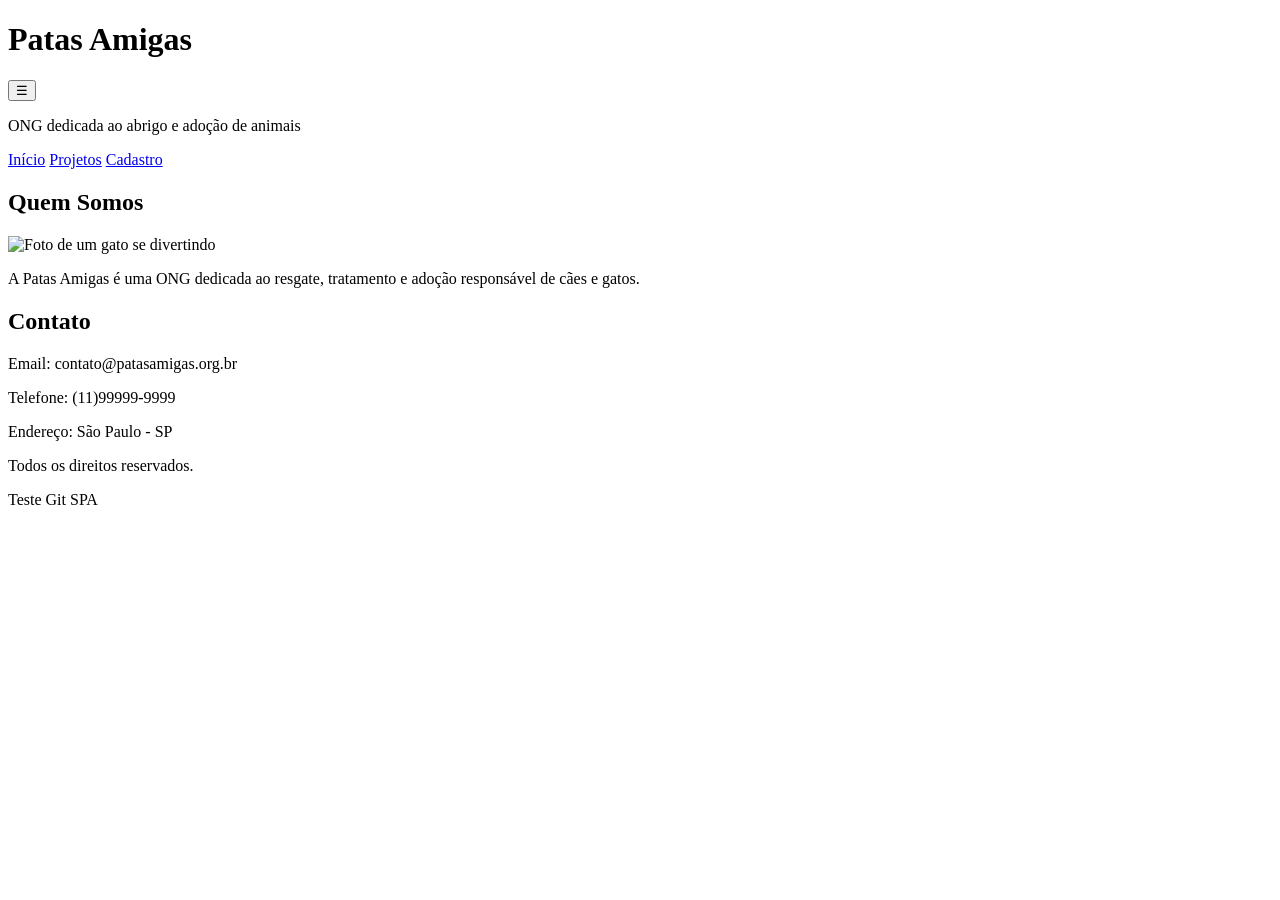
==== index.html @ c25729ca "feat: versão inicial do projeto patas amigas" ====
<!DOCTYPE html>

<html lang="pt-BR">

<head>

<title>Patas Amigas</title>

<link rel="stylesheet" href="css/style.css">

</head>

<body>

<header>

<h1>Patas Amigas</h1>

<button class="menu-mobile">

☰

</button>

<p>ONG dedicada ao abrigo e adoção de animais</p>

<nav>

<a href="#index">Início</a>

<a href="#projetos">Projetos</a>

<a href="#cadastro">Cadastro</a>

</nav>

</header>

<main>

<div id="conteudo">

<section>

<h2>Quem Somos</h2>

<img src="imagens/gato.jpg" alt="Foto de um gato se divertindo">

<p>A Patas Amigas é uma ONG dedicada ao resgate, tratamento e adoção responsável de cães e gatos.</p>

<h2>Contato</h2>

<p>Email: contato@patasamigas.org.br</p>

<p>Telefone: (11)99999-9999</p>

<p>Endereço: São Paulo - SP</p>

</section>

</div>

</main>

<footer>

<p>Todos os direitos reservados.</p>

</footer>

<script src="js/router.js"></script>

<script src="js/validacao.js"></script>

<script src="js/storage.js"></script>

<script src="js/app.js"></script>



</body>

</html>

<!-- Funcionalidade SPA -->

<p>Teste Git SPA</p>
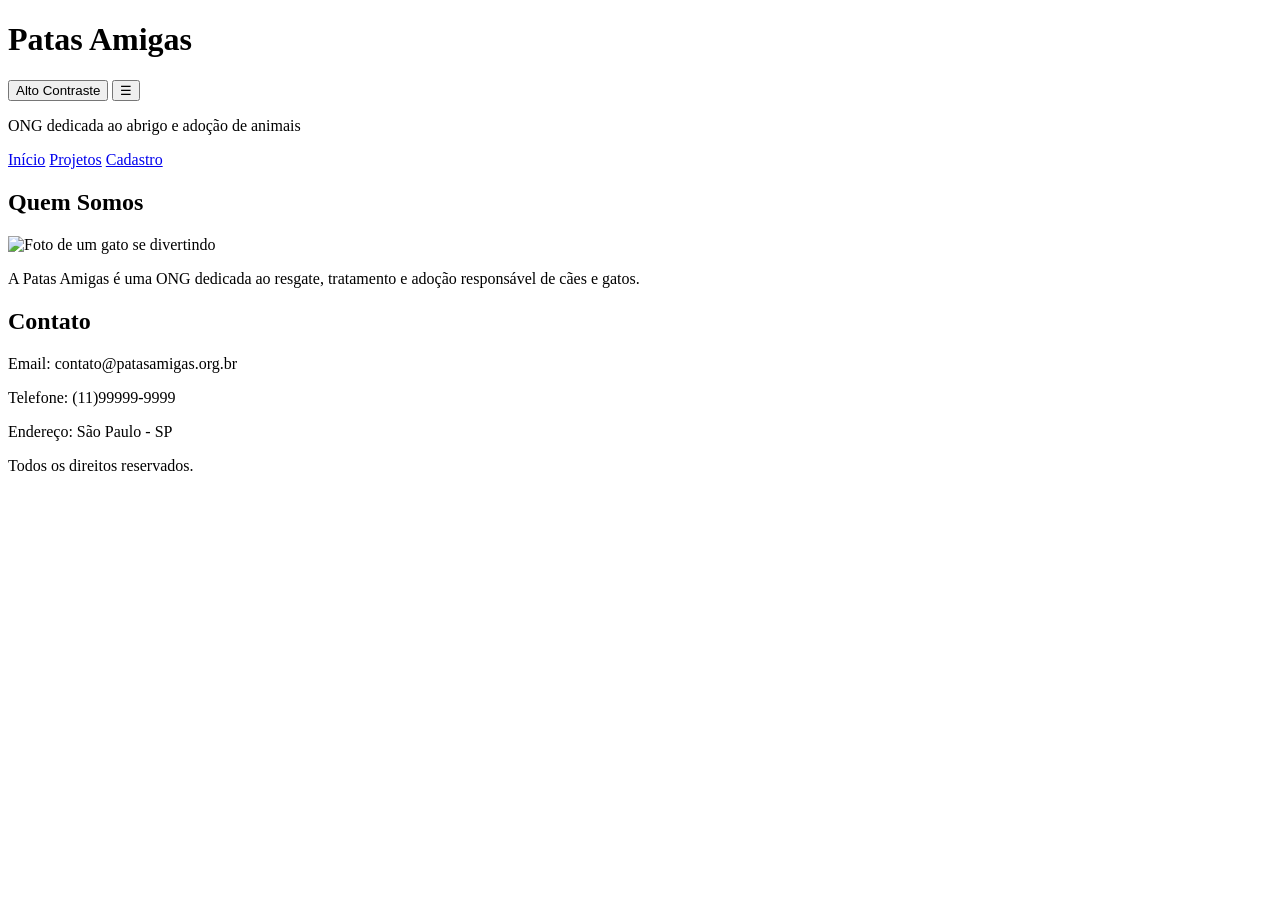
==== commit 678f0594: "fix: corrige caminhos para github pages" ====
--- a/index.html
+++ b/index.html
@@ -15,6 +15,8 @@
 <header>
 
 <h1>Patas Amigas</h1>
+
+<button id="contraste">Alto Contraste</button>
 
 <button class="menu-mobile">
 
@@ -80,8 +82,4 @@
 
 </body>
 
-</html>
-
-<!-- Funcionalidade SPA -->
-
-<p>Teste Git SPA</p>+</html>
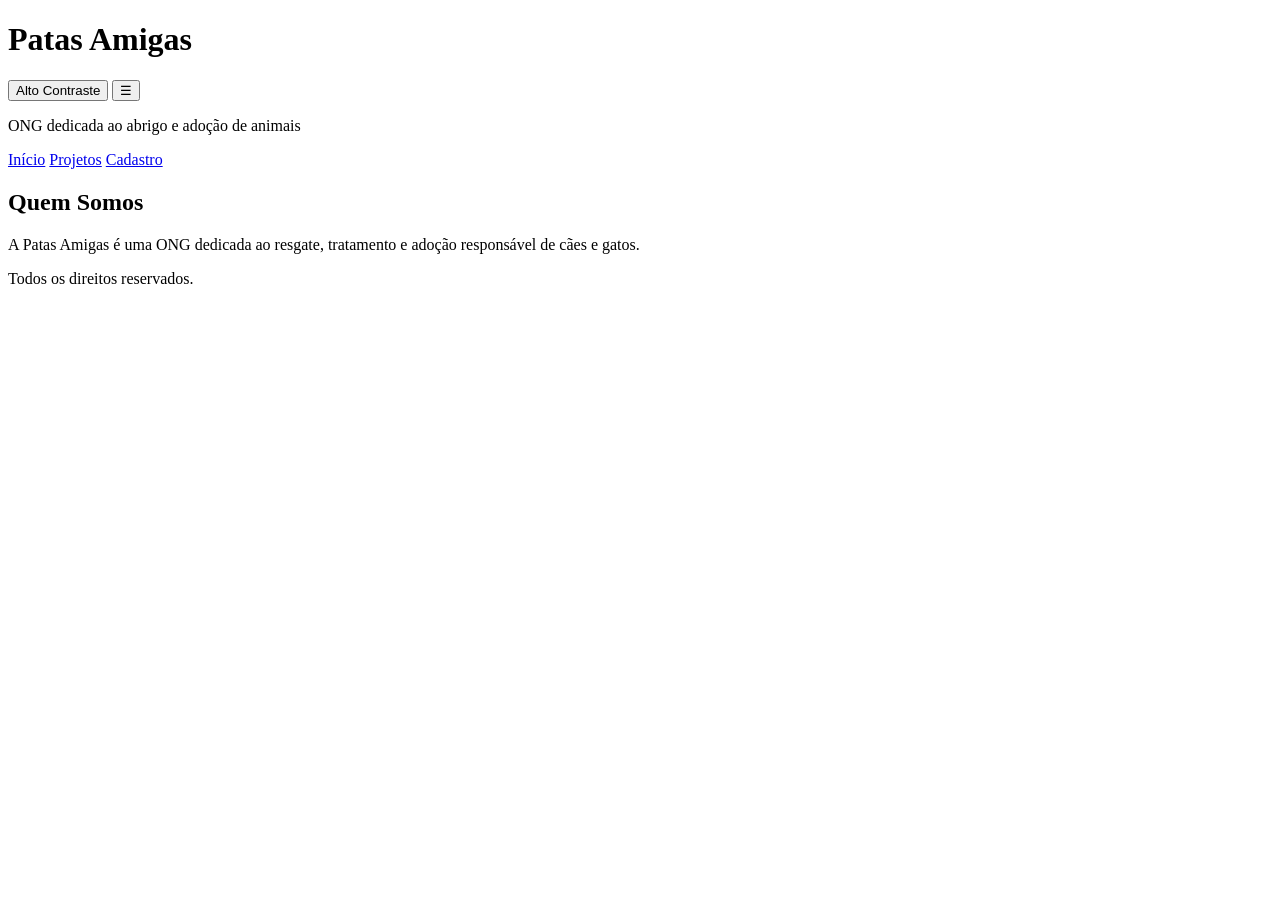
==== commit 4fef3f81: "fix: corrige caminhos para github pages" ====
--- a/index.html
+++ b/index.html
@@ -46,7 +46,7 @@
 
 <h2>Quem Somos</h2>
 
-<img src="imagens/gato.jpg" alt="Foto de um gato se divertindo">
+<img src="Imagens/gato.jpg" alt="Foto de um gato se divertindo">
 
 <p>A Patas Amigas é uma ONG dedicada ao resgate, tratamento e adoção responsável de cães e gatos.</p>
 
@@ -70,13 +70,13 @@
 
 </footer>
 
-<script src="js/router.js"></script>
+<script src="JS/router.js"></script>
 
-<script src="js/validacao.js"></script>
+<script src="JS/validacao.js"></script>
 
-<script src="js/storage.js"></script>
+<script src="JS/storage.js"></script>
 
-<script src="js/app.js"></script>
+<script src="JS/app.js"></script>
 
 
 
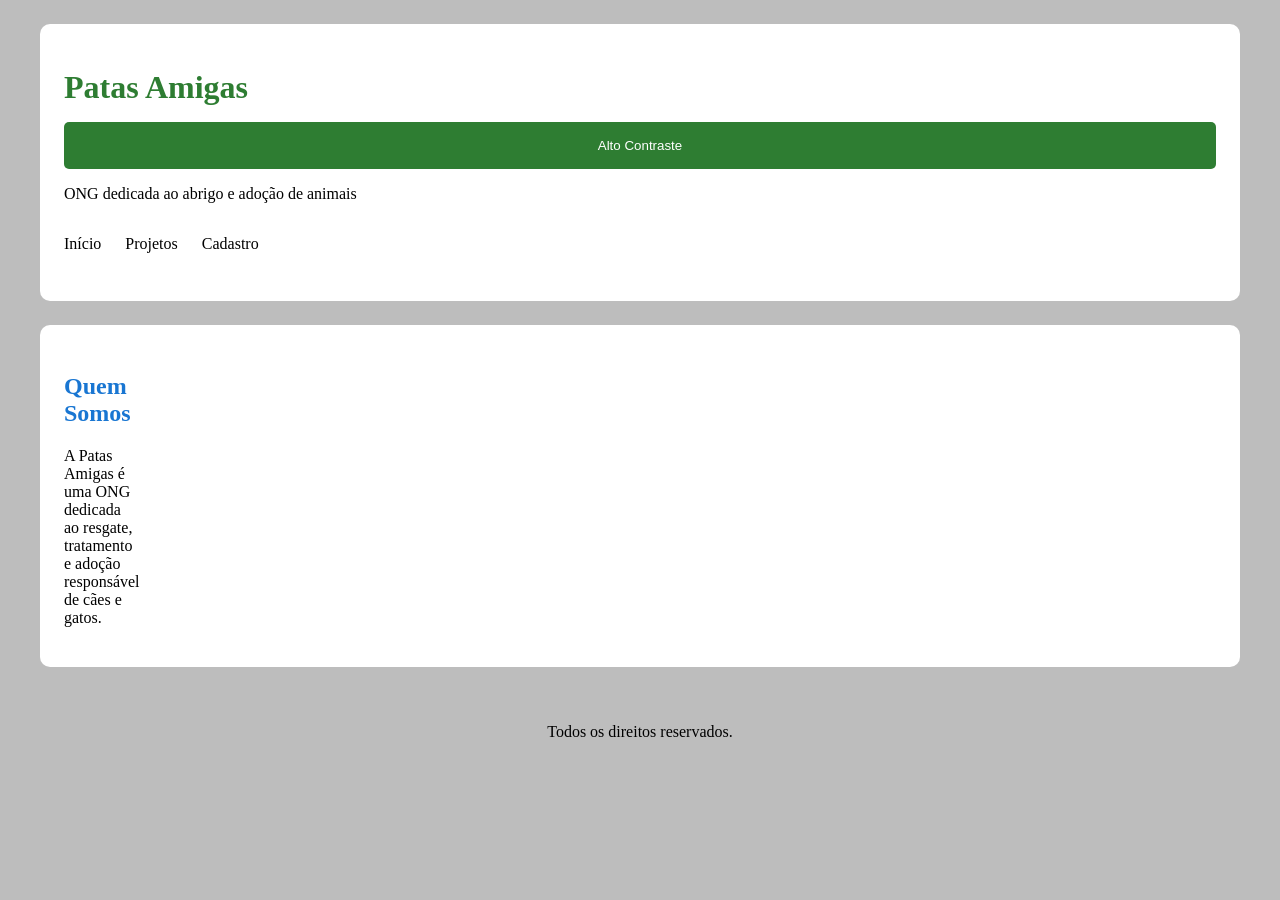
==== commit 95992c56: "fix: corrige caminho do css" ====
--- a/index.html
+++ b/index.html
@@ -6,7 +6,7 @@
 
 <title>Patas Amigas</title>
 
-<link rel="stylesheet" href="css/style.css">
+<link rel="stylesheet" href="CSS/style.css">
 
 </head>
 
--- a/CSS/style.css
+++ b/CSS/style.css
@@ -0,0 +1,408 @@
+:root {
+
+--cor-principal: #2E7D32;
+--cor-secundaria: #66BB6A;
+--cor-destaque: #FB8C00;
+--cor-azul: #1976D2;
+
+--cor-branca: #FFFFFF;
+--cor-cinza-claro: #BDBDBD;
+--cor-cinza-escuro: #424242;
+--cor-preta: #000000;
+
+--titulo-grande: 32px;
+--titulo-medio: 28px;
+--titulo-secao: 24px;
+--texto-padrao: 16px;
+--texto-pequeno: 14px;
+
+--espaco-pequeno: 8px;
+--espaco-medio: 16px;
+--espaco-grande: 24px;
+--espaco-extra: 32px;
+--espaco-gigante: 48px;
+}
+
+body {background-color: var(--cor-cinza-claro);
+
+padding: var(--espaco-grande);
+
+}
+
+p {
+
+font-size: var(--texto-padrao);
+
+}
+
+img {
+
+width: 30%;
+
+border-radius: 10px;
+
+}
+
+nav {
+
+display: flex;
+
+gap: var(--espaco-medio);
+
+margin-top: var(--espaco-medio);
+
+margin-bottom: var(--espaco-grande);
+
+font-size: var(--texto-padrao);
+
+}
+
+h1 {
+
+color: var(--cor-principal);
+
+font-size: var(--titulo-grande);
+
+margin-bottom: var(--espaco-medio);
+
+}
+
+h2 {
+
+color: var(--cor-azul);
+
+font-size: var(--titulo-secao);
+
+margin-top: var(--espaco-grande);
+
+}
+
+a {
+
+color: var(--cor-preta);
+
+text-decoration: none;
+
+margin-right: var(--espaco-pequeno);
+
+}
+
+header {
+
+display: flex;
+
+flex-direction: column;
+
+background-color: var(--cor-branca);
+
+padding: var(--espaco-grande);
+
+border-radius: 10px;
+
+margin-bottom: var(--espaco-grande);
+
+}
+
+main {
+
+background-color: var(--cor-branca);
+
+padding: var(--espaco-grande);
+
+border-radius: 10px;
+
+display: grid;
+
+grid-template-columns: repeat(12, 1fr);
+
+gap: var(--espaco-grande);
+
+}
+
+section {
+
+grid-column: span 12;
+
+}
+
+@media (max-width: 768px) {
+
+img {
+
+width: 100%;
+
+}
+
+}
+
+@media (max-width: 600px) {
+
+.menu-mobile {
+
+display: block;
+
+}
+
+body {
+
+padding: var(--espaco-medio);
+
+}
+
+nav {
+
+display: none;
+
+}
+
+}
+
+@media (max-width: 480px) {
+
+h1 {
+
+font-size: 24px;
+
+}
+
+}
+
+@media (max-width: 900px) {
+
+img {
+
+width: 50%;
+
+}
+
+}
+
+body.dark-mode {
+
+background-color: #121212;
+
+color: #ffffff;
+}
+
+@media (min-width: 1200px) {
+
+body {
+
+max-width: 1200px;
+margin: auto;
+
+}
+
+}
+
+footer {
+
+margin-top: var(--espaco-grande);
+
+padding: var(--espaco-medio);
+
+text-align: center;
+
+}
+
+form {
+
+display: flex;
+
+flex-direction: column;
+
+}
+
+a:hover {
+
+cursor: pointer;
+
+color: var(--cor-principal);
+
+}
+
+button {
+
+background-color: var(--cor-principal);
+
+color: var(--cor-branca);
+
+padding: var(--espaco-medio);
+
+border: none;
+
+border-radius: 5px;
+
+}
+
+button:hover {
+
+cursor: pointer;
+
+background-color: var(--cor-secundaria);
+
+}
+
+input {
+
+padding: var(--espaco-pequeno);
+
+margin-bottom: var(--espaco-medio);
+
+border-radius: 5px;
+
+border: 1px solid var(--cor-cinza-escuro);
+
+}
+
+input:focus {
+
+border: 2px solid var(--cor-azul);
+
+outline: none;
+
+}
+
+.card {
+
+background-color: var(--cor-branca);
+
+padding: var(--espaco-grande);
+
+border-radius: 10px;
+
+margin-bottom: var(--espaco-grande);
+
+border: 1px solid var(--cor-cinza-escuro);
+
+}
+
+.card:hover {
+
+background-color: var(--cor-cinza-claro);
+
+cursor: pointer;
+
+}
+
+button:active {
+
+background-color: var(--cor-destaque);
+
+}
+
+input:valid {
+
+border:2px solid var(--cor-principal);
+
+}
+
+input:invalid {
+
+border: 2px solid red;
+
+}
+
+.menu-mobile {
+
+display: none;
+
+background-color: var(--cor-principal);
+
+color: var(--cor-branca);
+
+padding: var(--espaco-pequeno);
+
+border: none;
+
+border-radius: 5px;
+
+}
+
+
+.badge {
+
+background-color: var(--cor-destaque);
+
+color: var(--cor-branca);
+
+padding: var(--espaco-pequeno);
+
+border-radius: 5px;
+
+font-size: var(--texto-pequeno);
+
+display: inline-block;
+
+margin-left: var(--espaco-pequeno);
+
+}
+
+.alerta {
+
+grid-column: span 12;
+
+background-color: #FFE0B2;
+
+padding: var(--espaco-medio);
+
+border-left: 5px solid var(--cor-destaque);
+
+border-radius: 5px;
+
+margin-bottom: var(--espaco-medio);
+
+}
+
+.toast {
+
+grid-column: span 12;
+
+background-color: var(--cor-principal);
+
+color: var(--cor-branca);
+
+padding: var(--espaco-medio);
+
+border-radius: 5px;
+
+margin-top: var(--espaco-grande);
+
+text-align: center;
+
+}
+
+.modal {
+
+grid-column: span 12;
+
+background-color: var(--cor-branca);
+
+border: 1px solid var(--cor-cinza-escuro);
+
+padding: var(--espaco-grande);
+
+border-radius: 10px;
+
+margin-top: var(--espaco-grande);
+
+text-align: center;
+
+}
+
+body.dark-mode header,
+body.dark-mode main,
+body.dark-mode .card,
+body.dark-mode .modal {
+background-color: #1e1e1e;
+color: #ffffff;
+}
+
+body.dark-mode a {
+color: #90caf9;
+}
+
+body.dark-mode h1,
+body.dark-mode h2 {
+color: #90caf9;
+}
